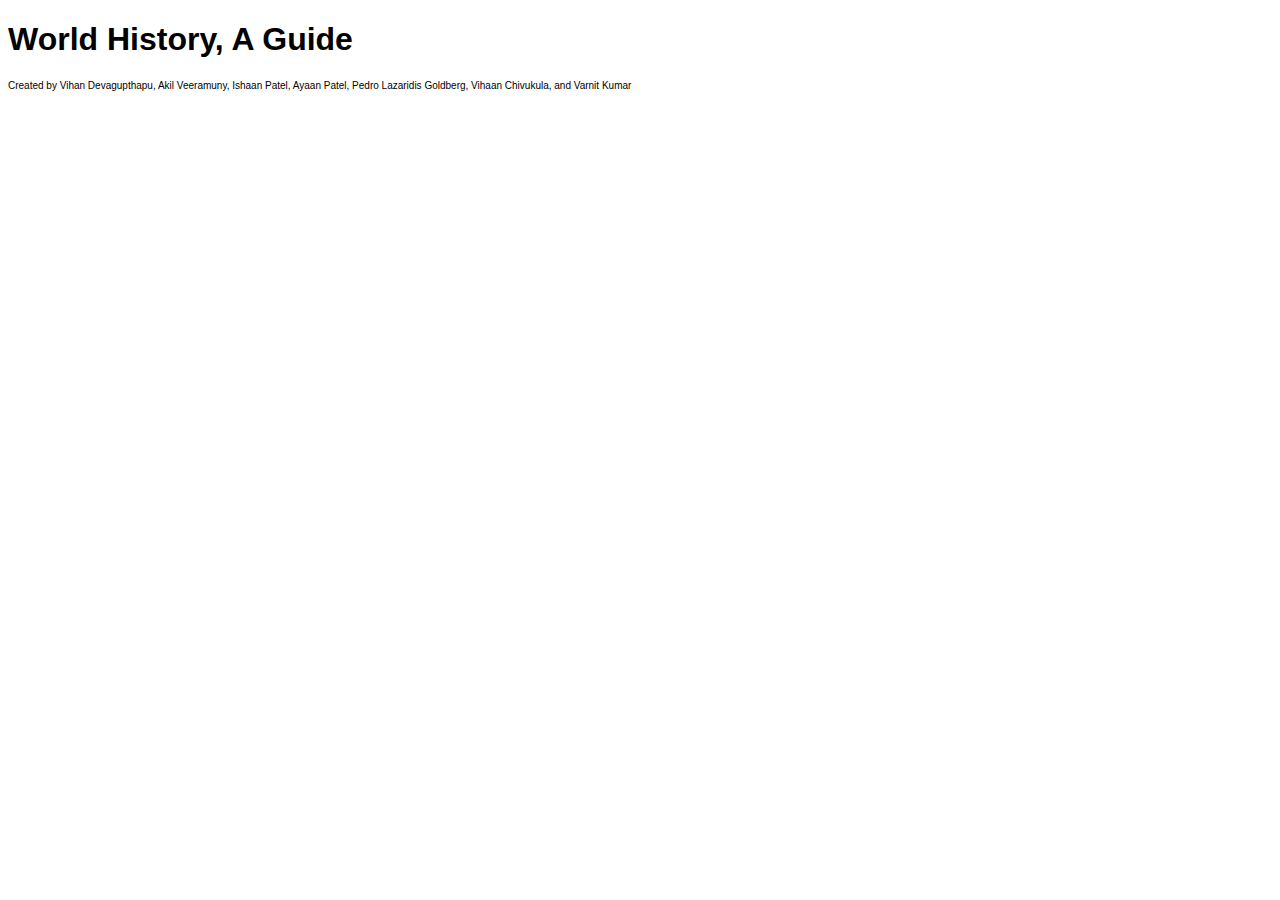
==== index.html @ 514b83d8 "initial commit" ====
<!DOCTYPE html>
<html>
    <head>
        <title>World History, A Guide | Home</title>
        <meta name="viewport" content="width=device-width, initial-scale=1.0">
        <meta charset="UTF-8">
        <link rel="stylesheet" href="styles.css">
    </head>
    <body>
        <h1>World History, A Guide</h1>
    </body>

    <footer style="font-size:x-small;">Created by Vihan Devagupthapu, Akil Veeramuny, Ishaan Patel, Ayaan Patel, Pedro Lazaridis Goldberg, Vihaan Chivukula, and Varnit Kumar</footer>
</html>
---- styles.css ----
body {
    font-family:'Trebuchet MS', 'Lucida Sans Unicode', 'Lucida Grande', 'Lucida Sans', Arial, sans-serif;
}
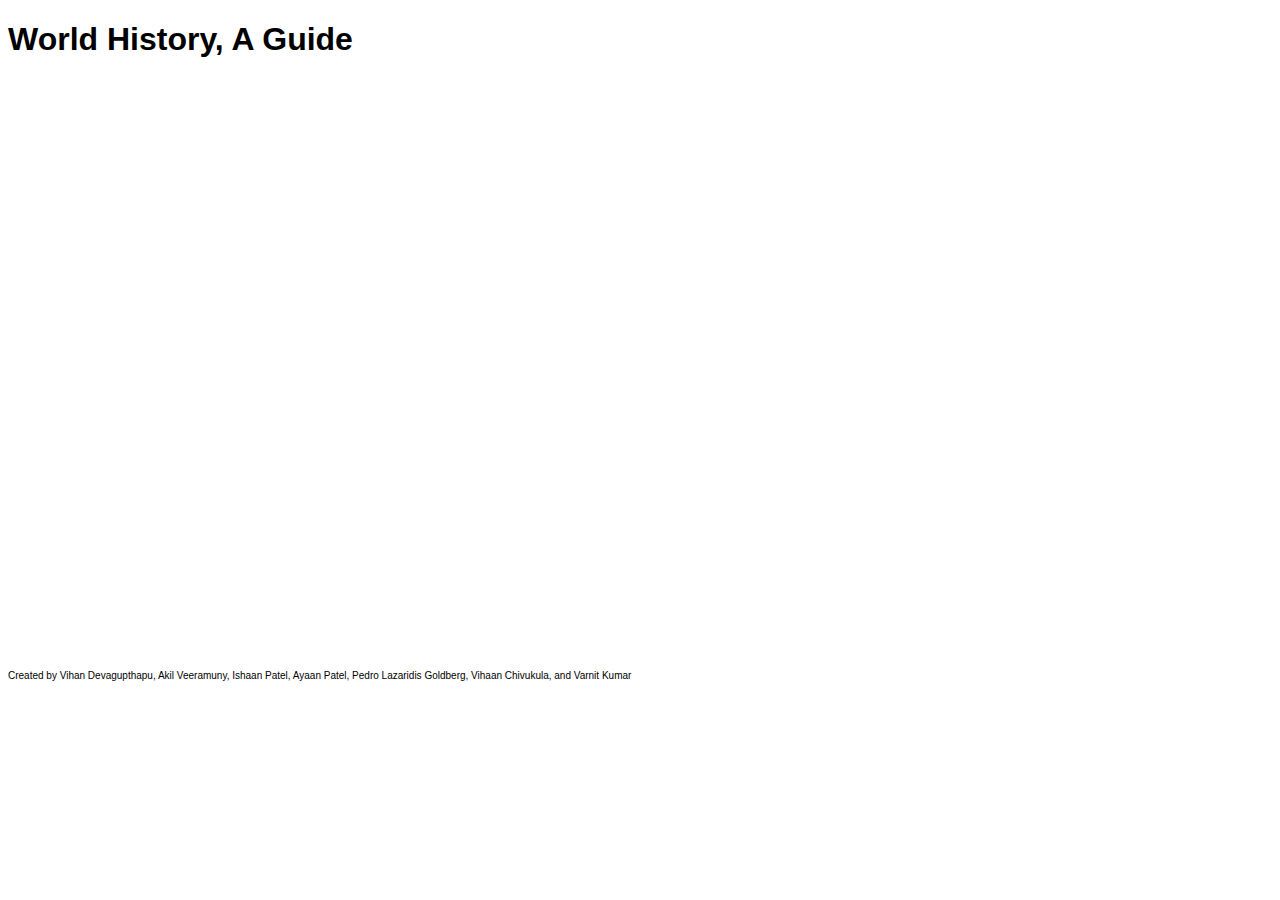
==== commit 90982666: "Update index.html" ====
--- a/index.html
+++ b/index.html
@@ -10,5 +10,5 @@
         <h1>World History, A Guide</h1>
     </body>
 
-    <footer style="font-size:x-small;">Created by Vihan Devagupthapu, Akil Veeramuny, Ishaan Patel, Ayaan Patel, Pedro Lazaridis Goldberg, Vihaan Chivukula, and Varnit Kumar</footer>
-</html>+    <footer style="font-size:x-small; padding-top: 590px;">Created by Vihan Devagupthapu, Akil Veeramuny, Ishaan Patel, Ayaan Patel, Pedro Lazaridis Goldberg, Vihaan Chivukula, and Varnit Kumar</footer>
+</html>
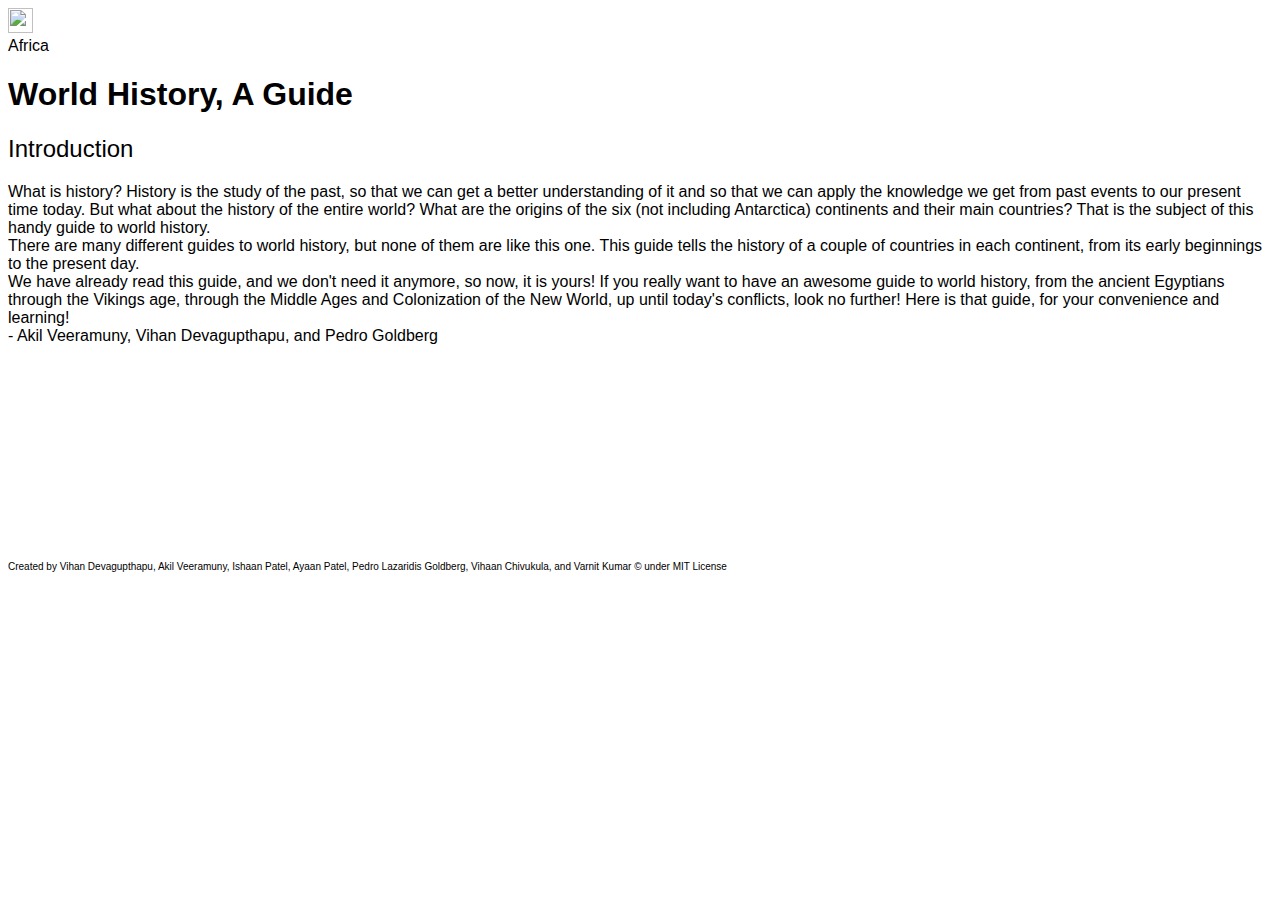
==== commit 4e512824: "home page + start of africa page" ====
--- a/index.html
+++ b/index.html
@@ -1,14 +1,30 @@
 <!DOCTYPE html>
 <html>
     <head>
-        <title>World History, A Guide | Home</title>
+        <script src="scripts.js"></script>
+        <title>Home | World History, A Guide</title>
         <meta name="viewport" content="width=device-width, initial-scale=1.0">
         <meta charset="UTF-8">
         <link rel="stylesheet" href="styles.css">
+        <header>
+            <a href="africa.html" style="text-decoration:none; color:black"><img src="https://www.nicepng.com/png/full/901-9011247_png-free-library-africa-clipart-svg-continent-of.png" width="25" height="25"><br><span>Africa</span></a>
+            
+        </header>
     </head>
     <body>
-        <h1>World History, A Guide</h1>
+        <h1 class="text">World History, A Guide</h1>
+        <h2 style="font-weight:lighter">Introduction</h2>
+        <p>What is history? History is the study of the past, so that we can get a better understanding of it and so 
+            that we can apply the knowledge we get from past events to our present time today. But what about the history 
+            of the entire world? What are the origins of the six (not including Antarctica) continents and their main countries? 
+            That is the subject of this handy guide to world history.<br>
+            There are many different guides to world history, but none of them are like this one. This guide tells the history of 
+            a couple of countries in each continent, from its early beginnings to the present day.<br>
+            We have already read this guide, and we don't need it anymore, so now, it is yours! If you really want to have an awesome 
+            guide to world history, from the ancient Egyptians through the Vikings age, through the Middle Ages and Colonization of the 
+            New World, up until today's conflicts, look no further! Here is that guide, for your convenience and learning!<br> - Akil Veeramuny, Vihan Devagupthapu, and Pedro Goldberg</p>
+</p>
     </body>
 
-    <footer style="font-size:x-small; padding-top: 590px;">Created by Vihan Devagupthapu, Akil Veeramuny, Ishaan Patel, Ayaan Patel, Pedro Lazaridis Goldberg, Vihaan Chivukula, and Varnit Kumar</footer>
+    <footer style="font-size:x-small; padding-top: 200px;" class="text">Created by Vihan Devagupthapu, Akil Veeramuny, Ishaan Patel, Ayaan Patel, Pedro Lazaridis Goldberg, Vihaan Chivukula, and Varnit Kumar © under MIT License</footer>
 </html>
--- a/styles.css
+++ b/styles.css
@@ -1,3 +1,7 @@
 body {
     font-family:'Trebuchet MS', 'Lucida Sans Unicode', 'Lucida Grande', 'Lucida Sans', Arial, sans-serif;
+}
+
+.button {
+    shape-rendering: crispEdges;
 }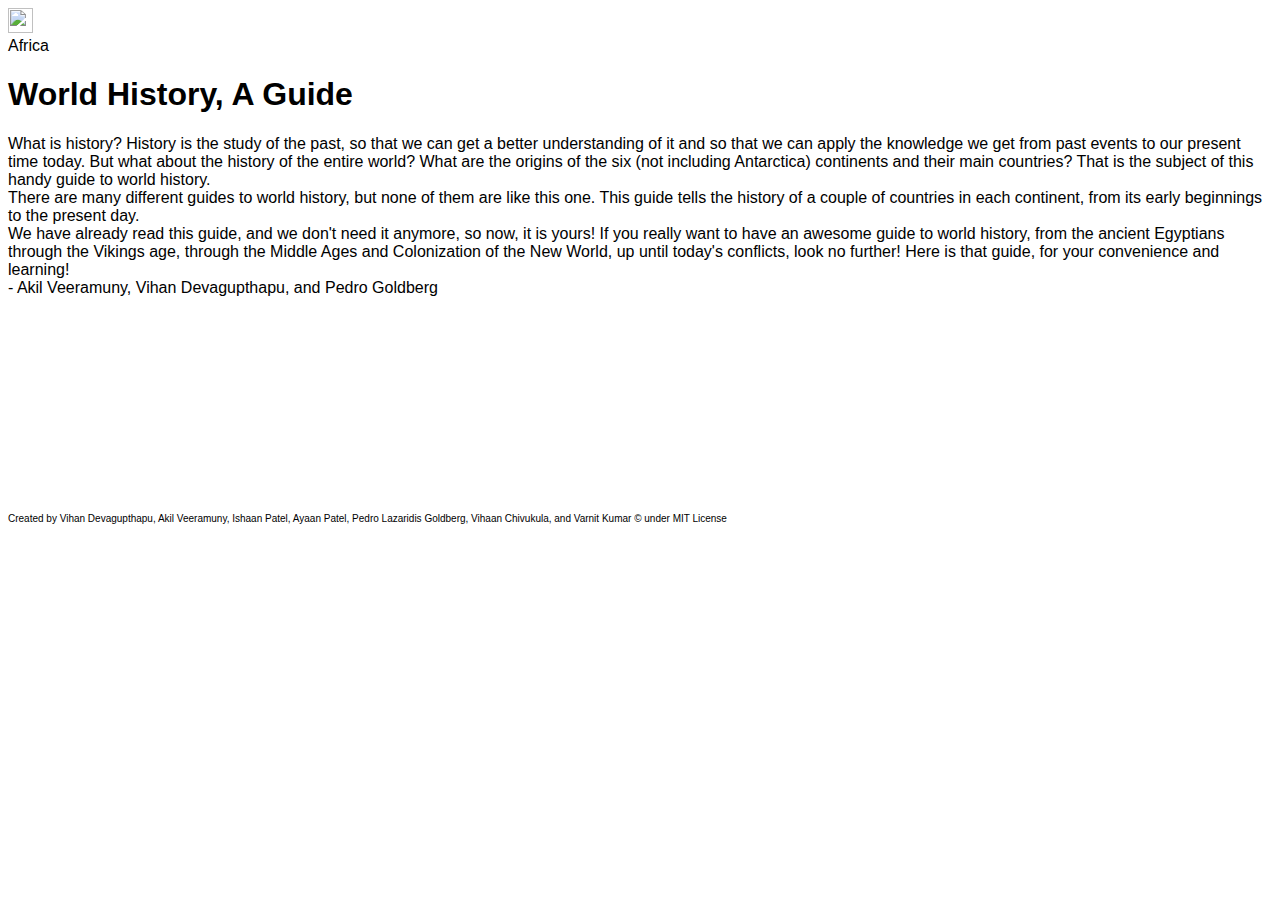
==== commit 877d37c9: "u" ====
--- a/index.html
+++ b/index.html
@@ -1,30 +1,29 @@
-<!DOCTYPE html>
-<html>
-    <head>
-        <script src="scripts.js"></script>
-        <title>Home | World History, A Guide</title>
-        <meta name="viewport" content="width=device-width, initial-scale=1.0">
-        <meta charset="UTF-8">
-        <link rel="stylesheet" href="styles.css">
-        <header>
-            <a href="africa.html" style="text-decoration:none; color:black"><img src="https://www.nicepng.com/png/full/901-9011247_png-free-library-africa-clipart-svg-continent-of.png" width="25" height="25"><br><span>Africa</span></a>
-            
-        </header>
-    </head>
-    <body>
-        <h1 class="text">World History, A Guide</h1>
-        <h2 style="font-weight:lighter">Introduction</h2>
-        <p>What is history? History is the study of the past, so that we can get a better understanding of it and so 
-            that we can apply the knowledge we get from past events to our present time today. But what about the history 
-            of the entire world? What are the origins of the six (not including Antarctica) continents and their main countries? 
-            That is the subject of this handy guide to world history.<br>
-            There are many different guides to world history, but none of them are like this one. This guide tells the history of 
-            a couple of countries in each continent, from its early beginnings to the present day.<br>
-            We have already read this guide, and we don't need it anymore, so now, it is yours! If you really want to have an awesome 
-            guide to world history, from the ancient Egyptians through the Vikings age, through the Middle Ages and Colonization of the 
-            New World, up until today's conflicts, look no further! Here is that guide, for your convenience and learning!<br> - Akil Veeramuny, Vihan Devagupthapu, and Pedro Goldberg</p>
-</p>
-    </body>
-
-    <footer style="font-size:x-small; padding-top: 200px;" class="text">Created by Vihan Devagupthapu, Akil Veeramuny, Ishaan Patel, Ayaan Patel, Pedro Lazaridis Goldberg, Vihaan Chivukula, and Varnit Kumar © under MIT License</footer>
-</html>
+<!DOCTYPE html>
+<html>
+    <head>
+        <script src="scripts.js"></script>
+        <title>Home | World History, A Guide</title>
+        <meta name="viewport" content="width=device-width, initial-scale=1.0">
+        <meta charset="UTF-8">
+        <link rel="stylesheet" href="styles.css">
+        <header>
+            <a href="africa.html" style="text-decoration:none; color:black"><img src="https://www.nicepng.com/png/full/901-9011247_png-free-library-africa-clipart-svg-continent-of.png" width="25" height="25"><br><span>Africa</span></a>
+            
+        </header>
+    </head>
+    <body>
+        <h1 class="text">World History, A Guide</h1>
+        <p>What is history? History is the study of the past, so that we can get a better understanding of it and so 
+            that we can apply the knowledge we get from past events to our present time today. But what about the history 
+            of the entire world? What are the origins of the six (not including Antarctica) continents and their main countries? 
+            That is the subject of this handy guide to world history.<br>
+            There are many different guides to world history, but none of them are like this one. This guide tells the history of 
+            a couple of countries in each continent, from its early beginnings to the present day.<br>
+            We have already read this guide, and we don't need it anymore, so now, it is yours! If you really want to have an awesome 
+            guide to world history, from the ancient Egyptians through the Vikings age, through the Middle Ages and Colonization of the 
+            New World, up until today's conflicts, look no further! Here is that guide, for your convenience and learning!<br> - Akil Veeramuny, Vihan Devagupthapu, and Pedro Goldberg</p>
+</p>
+    </body>
+
+    <footer style="font-size:x-small; padding-top: 200px;" class="text">Created by Vihan Devagupthapu, Akil Veeramuny, Ishaan Patel, Ayaan Patel, Pedro Lazaridis Goldberg, Vihaan Chivukula, and Varnit Kumar © under MIT License</footer>
+</html>
--- a/styles.css
+++ b/styles.css
@@ -4,4 +4,11 @@
 
 .button {
     shape-rendering: crispEdges;
+}
+
+.h1 {
+    text-align:center;
+}
+.h2 {
+    text-align:center;
 }